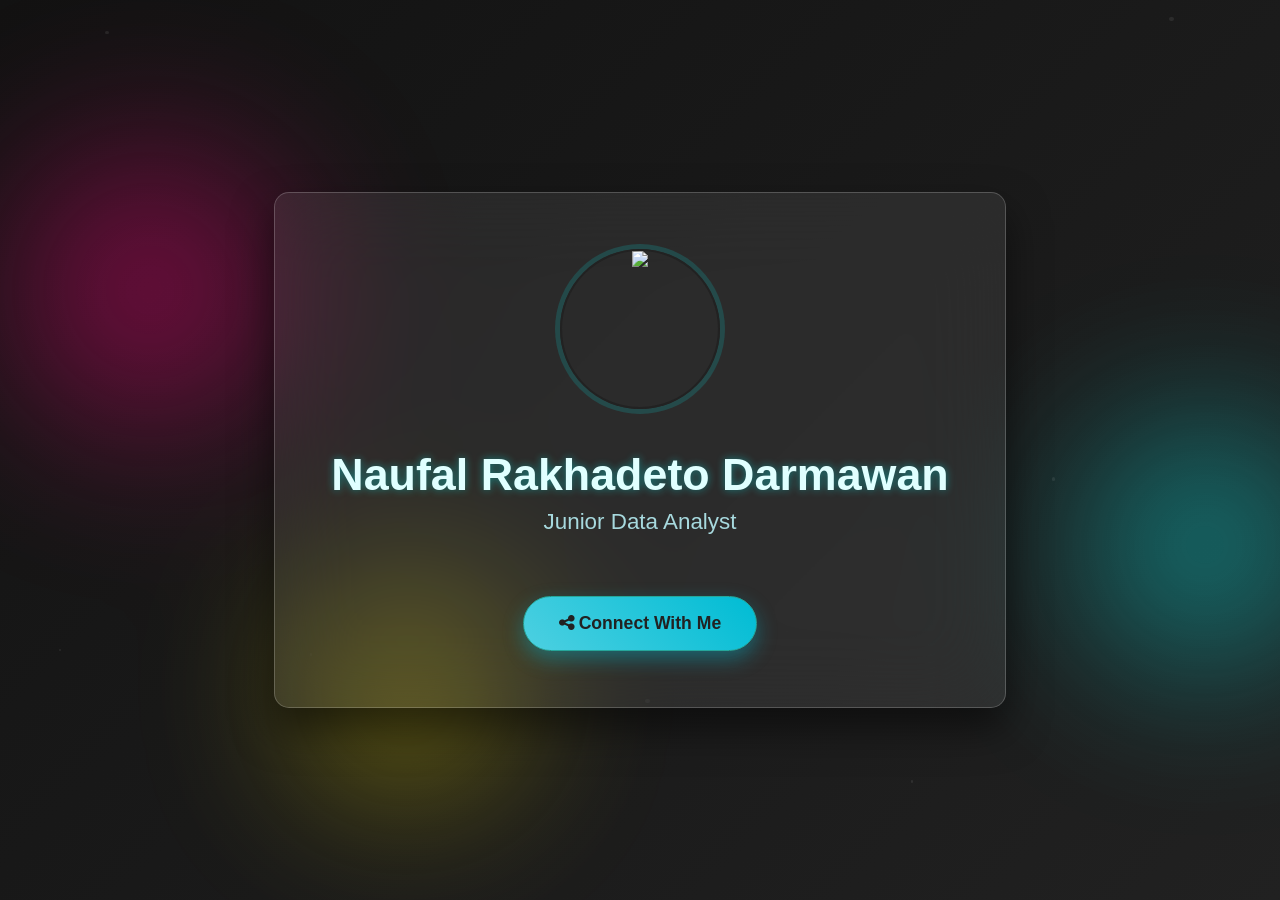
==== Profile.html @ 7662d4f2 "Add files via upload" ====
<!DOCTYPE html>
<html lang="en">
<head>
    <meta charset="UTF-8">
    <meta name="viewport" content="width=device-width, initial-scale=1.0">
    <title>Personal Profile</title>
    <link href="https://cdnjs.cloudflare.com/ajax/libs/font-awesome/6.4.0/css/all.min.css" rel="stylesheet">
    <link href="https://fonts.googleapis.com/css2?family=Lato:wght@300;400&family=Roboto:wght@400;500&display=swap" rel="stylesheet">
    <style>
        /* --- GLOBAL RESET & BODY --- */
        * {
            margin: 0;
            padding: 0;
            box-sizing: border-box;
        }

        body {
            font-family: 'Lato', sans-serif; /* Font default untuk body */
            background: linear-gradient(135deg, #121212 0%, #212121 100%); /* Hitam pekat ke abu-abu gelap */
            min-height: 100vh;
            overflow-x: hidden;
            position: relative;
            color: #f0f0f0; /* Teks default putih pucat */
        }

        /* --- BACKGROUND ANIMATION (PARTIKEL) --- */
        .bg-animation {
            position: fixed;
            top: 0;
            left: 0;
            width: 100%;
            height: 100%;
            pointer-events: none;
            z-index: 1;
        }

        .particle {
            position: absolute;
            background: rgba(255, 255, 255, 0.08); /* Partikel sangat redup */
            border-radius: 50%;
            animation: float 8s ease-in-out infinite;
        }

        @keyframes float {
            0%, 100% { transform: translateY(0px) rotate(0deg); }
            50% { transform: translateY(-20px) rotate(180deg); }
        }

        /* --- NEW: NEBULAR GLOW EFFECT --- */
        .nebula-glow-container {
            position: fixed;
            top: 0;
            left: 0;
            width: 100%;
            height: 100%;
            pointer-events: none;
            z-index: 0; /* Di belakang semua konten dan partikel */
            filter: blur(80px); /* Sangat buram untuk efek glow */
            opacity: 0.6;
        }

        .glow-sphere {
            position: absolute;
            width: 400px;
            height: 400px;
            border-radius: 50%;
            animation: glowMove 25s linear infinite alternate;
        }

        .glow-1 {
            background: radial-gradient(circle, #ff007f 0%, transparent 70%); /* Pink neon */
            top: 10%;
            left: -50px;
            animation-delay: 0s;
        }

        .glow-2 {
            background: radial-gradient(circle, #00ffff 0%, transparent 70%); /* Cyan neon */
            bottom: 20%;
            right: -100px;
            animation-delay: 8s;
            width: 350px;
            height: 350px;
        }

        .glow-3 {
            background: radial-gradient(circle, #ffea00 0%, transparent 70%); /* Kuning neon */
            top: 60%;
            left: 20%;
            animation-delay: 15s;
            width: 300px;
            height: 300px;
        }

        @keyframes glowMove {
            0% { transform: translate(0, 0); }
            25% { transform: translate(50px, -30px); }
            50% { transform: translate(-50px, 40px); }
            75% { transform: translate(30px, -20px); }
            100% { transform: translate(0, 0); }
        }

        /* --- CONTAINER --- */
        .container {
            position: relative;
            z-index: 2;
            max-width: 1200px;
            margin: 0 auto;
            padding: 2rem;
            min-height: 100vh;
            display: flex;
            align-items: center;
            justify-content: center;
        }

        /* --- PROFILE CARD (KARTU INFORMASI ANDA) --- */
        .profile-card {
            background: rgba(255, 255, 255, 0.08); /* Lebih terang sedikit dari sebelumnya agar teks lebih mudah dibaca */
            backdrop-filter: blur(40px); /* Blur lebih kuat untuk kesan menyatu dengan latar belakang */
            border: 1px solid rgba(255, 255, 255, 0.2); /* Bingkai tipis dan berwarna putih semi-transparan untuk kontras halus */
            border-radius: 15px; /* Sudut sedikit lebih tajam, memberikan kesan modern yang kuat */
            padding: 3.5rem; /* Padding sedikit lebih besar untuk ruang teks */
            text-align: center;
            box-shadow: 0 20px 40px rgba(0, 0, 0, 0.5); /* Bayangan tetap gelap namun sedikit lebih naik */
            transition: all 0.4s ease-in-out; /* Transisi lebih halus */
            animation: slideUp 1s ease-out;
        }

        @keyframes slideUp {
            from { opacity: 0; transform: translateY(50px); }
            to { opacity: 1; transform: translateY(0); }
        }

        .profile-card:hover {
            transform: translateY(-12px); /* Efek hover lebih terasa */
            box-shadow: 0 30px 60px rgba(0, 0, 0, 0.7); /* Bayangan hover lebih dramatis */
        }

        /* --- PROFILE IMAGE (FOTO PROFIL) --- */
        .profile-image {
            width: 160px; /* Sedikit lebih kecil agar tidak terlalu mendominasi di tema gelap */
            height: 160px;
            border-radius: 50%;
            margin: 0 auto 2.5rem; /* Margin bawah sedikit lebih besar */
            overflow: hidden;
            animation: pulse 2s infinite;
            border: 2px solid #222; /* Border gelap tipis pada gambar */
            box-shadow: 0 0 0 5px rgba(0, 255, 255, 0.15); /* Efek glow tipis di sekitar gambar */
        }

        @keyframes pulse {
            0% { box-shadow: 0 0 0 0 rgba(0, 255, 255, 0.2); } /* Pulse lebih lembut */
            70% { box-shadow: 0 0 0 15px rgba(0, 255, 255, 0); }
            100% { box-shadow: 0 0 0 0 rgba(0, 255, 255, 0); }
        }

        /* --- PROFILE TEXT COLORS & FONTS --- */
        .profile-name {
            font-family: 'Montserrat', sans-serif; /* Font lebih kuat, modern, dan profesional */
            font-size: 2.8rem; /* Ukuran lebih besar untuk penekanan di tema gelap */
            font-weight: 700; /* Tebal untuk kontras yang jelas */
            color: #e0ffff; /* Warna aqua pucat, memberikan efek "neon glow" yang elegan */
            margin-bottom: 0.6rem;
            text-shadow: 0 0 8px rgba(0, 255, 255, 0.4); /* Bayangan teks yang memberikan efek cahaya halus */
        }

        .profile-title {
            font-family: 'Open Sans', sans-serif; /* Font yang bersih, mudah dibaca, dan universal */
            font-size: 1.4rem; /* Ukuran sedikit lebih besar */
            color: #a7d9de; /* Warna abu-abu kebiruan yang lembut */
            margin-bottom: 2.8rem;
            font-weight: 400; /* Lebih ringan dari nama, untuk hierarki */
        }

        .profile-description {
            font-family: 'Open Sans', sans-serif; /* Sama dengan title, konsisten untuk readability */
            font-size: 1.15rem; /* Ukuran sedikit lebih besar untuk keterbacaan di latar gelap */
            color: #c7e9ed; /* Warna abu-abu kebiruan yang sangat terang */
            line-height: 1.8; /* Jarak baris yang lebih lebar sangat penting untuk teks gelap agar tidak terlihat padat */
            margin-bottom: 3.8rem;
            max-width: 650px;
            margin-left: auto;
            margin-right: auto;
        }
        
        /* --- SOCIAL BUTTON --- */
        .social-container {
            position: relative;
        }

        .social-trigger {
            background: linear-gradient(45deg, #4dd0e1, #00bcd4); /* Cyan ke teal */
            color: #222; /* Teks tombol jadi gelap agar kontras */
            border: 1px solid #26a69a; /* Border teal tipis */
            padding: 1rem 2.2rem;
            border-radius: 50px;
            font-size: 1.1rem;
            font-weight: 600;
            cursor: pointer;
            transition: all 0.3s ease;
            box-shadow: 0 8px 20px rgba(0, 188, 212, 0.4); /* Bayangan tombol lebih fokus */
            position: relative;
            overflow: hidden;
        }

        .social-trigger::before {
            content: '';
            position: absolute;
            top: 0;
            left: -100%;
            width: 100%;
            height: 100%;
            background: linear-gradient(90deg, transparent, rgba(255, 255, 255, 0.2), transparent); /* Efek kilau putih */
            transition: left 0.4s;
        }

        .social-trigger:hover::before {
            left: 100%;
        }

        .social-trigger:hover {
            transform: translateY(-5px);
            box-shadow: 0 12px 30px rgba(0, 188, 212, 0.6); /* Efek hover lebih kuat */
        }

        /* --- SOCIAL LINKS --- */
        .social-links {
            position: absolute;
            top: -200px;
            left: 50%;
            transform: translateX(-50%);
            display: flex;
            gap: 1.5rem;
            opacity: 0;
            visibility: hidden;
            transition: all 0.5s cubic-bezier(0.68, -0.55, 0.265, 1.55);
        }

        .social-links.active {
            top: -120px;
            opacity: 1;
            visibility: visible;
        }

        .social-link {
            width: 60px;
            height: 60px;
            border-radius: 50%;
            display: flex;
            align-items: center;
            justify-content: center;
            color: white;
            text-decoration: none;
            font-size: 1.5rem;
            transition: all 0.3s ease;
            box-shadow: 0 10px 20px rgba(0, 0, 0, 0.2);
            position: relative;
            overflow: hidden;
            animation: bounceIn 0.5s ease-out;
            animation-fill-mode: both;
        }

        .social-link::before {
            content: '';
            position: absolute;
            top: 0;
            left: 0;
            width: 100%;
            height: 100%;
            background: inherit;
            transform: scale(0);
            border-radius: 50%;
            transition: transform 0.3s ease;
            z-index: -1;
        }

        .social-link:hover::before {
            transform: scale(1.2);
        }

        .social-link:hover {
            transform: translateY(-5px) scale(1.1);
            box-shadow: 0 15px 30px rgba(0, 0, 0, 0.2);
        }

        .social-link:nth-child(1) { animation-delay: 0.1s; }
        .social-link:nth-child(2) { animation-delay: 0.2s; }
        .social-link:nth-child(3) { animation-delay: 0.3s; }
        .social-link:nth-child(4) { animation-delay: 0.4s; }

        @keyframes bounceIn {
            0% { opacity: 0; transform: scale(0.3) translateY(50px); }
            50% { opacity: 1; transform: scale(1.05) translateY(-10px); }
            70% { transform: scale(0.9) translateY(0px); }
            100% { opacity: 1; transform: scale(1) translateY(0px); }
        }

        /* Warna ikon sosial disesuaikan untuk tema gelap */
        .github { background: linear-gradient(45deg, #000, #333); }
        .instagram { background: linear-gradient(45deg, #a80084, #ff007f); } /* Lebih ke ungu/pink neon */
        .whatsapp { background: linear-gradient(45deg, #10b981, #0c8a66); } /* Hijau lebih gelap */
        .linkedin { background: linear-gradient(45deg, #004d7f, #0077b5); } /* Biru lebih gelap */

        /* --- TOOLTIP --- */
        .tooltip {
            position: absolute;
            bottom: -40px;
            left: 50%;
            transform: translateX(-50%);
            background: rgba(255, 255, 255, 0.2); /* Abu-abu transparan untuk gelap */
            color: white;
            padding: 0.5rem 1rem;
            border-radius: 20px;
            font-size: 0.8rem;
            white-space: nowrap;
            opacity: 0;
            visibility: hidden;
            transition: all 0.3s ease;
            z-index: 10;
        }

        .social-link:hover .tooltip {
            opacity: 1;
            visibility: visible;
            bottom: -35px;
        }

        /* --- RESPONSIVE MEDIA QUERIES --- */
        @media (max-width: 768px) {
            .container {
                padding: 1rem;
            }
            .profile-card {
                padding: 2rem;
                border-radius: 20px;
            }
            .profile-name {
                font-size: 2rem;
            }
            .profile-image {
                width: 150px;
                height: 150px;
            }
            .social-links {
                flex-wrap: wrap;
                gap: 1rem;
            }
            .glow-sphere {
                width: 200px !important;
                height: 200px !important;
                filter: blur(40px);
            }
            .glow-1 { top: 5%; left: -20px; }
            .glow-2 { bottom: 10%; right: -30px; }
            .glow-3 { top: 40%; left: 60%; }
        }
    </style>
</head>
<body>
    <div class="bg-animation" id="bgAnimation"></div>
    <div class="nebula-glow-container">
        <div class="glow-sphere glow-1"></div>
        <div class="glow-sphere glow-2"></div>
        <div class="glow-sphere glow-3"></div>
    </div>
    
    <div class="container">
        <div class="profile-card">
            <div class="profile-image">
                <img src="Foto.jpg">
            </div>
            
            <h1 class="profile-name">Naufal Rakhadeto Darmawan</h1>
            <p class="profile-title">Junior Data Analyst</p>
            
            <p class="profile-description">
                Undergraduate Information System student at UIN Syarif Hidayatullah Jakarta 
                Let's connect and build something amazing together!
            </p>
            
            <div class="social-container">
                <button class="social-trigger" id="socialTrigger">
                    <i class="fas fa-share-alt"></i> Connect With Me
                </button>
                
                <div class="social-links" id="socialLinks">
                    <a href="https://github.com/rakhadeto" class="social-link github" target="_blank">
                        <i class="fab fa-github"></i>
                        <div class="tooltip">GitHub</div>
                    </a>
                    <a href="https://instagram.com/rakhadeto_d" class="social-link instagram" target="_blank">
                        <i class="fab fa-instagram"></i>
                        <div class="tooltip">Instagram</div>
                    </a>
                    <a href="https://wa.me/6281291359191" class="social-link whatsapp" target="_blank">
                        <i class="fab fa-whatsapp"></i>
                        <div class="tooltip">WhatsApp</div>
                    </a>
                    <a href="https://www.linkedin.com/in/naufal-rakhadeto-780470322?utm_source=share&utm_campaign=share_via&utm_content=profile&utm_medium=android_app" class="social-link linkedin" target="_blank">
                        <i class="fab fa-linkedin-in"></i>
                        <div class="tooltip">LinkedIn</div>
                    </a>
                </div>
            </div>
        </div>
    </div>

    <script>
        // Background animation (existing from previous code)
        function createParticles() {
            const bgAnimation = document.getElementById('bgAnimation');
            const particleCount = 15;

            for (let i = 0; i < particleCount; i++) {
                const particle = document.createElement('div');
                particle.className = 'particle';
                
                const size = Math.random() * 4 + 2;
                particle.style.width = size + 'px';
                particle.style.height = size + 'px';
                particle.style.left = Math.random() * 100 + '%';
                particle.style.top = Math.random() * 100 + '%';
                particle.style.animationDelay = Math.random() * 8 + 's';
                particle.style.animationDuration = (Math.random() * 4 + 6) + 's';

                bgAnimation.appendChild(particle);
            }
        }

        // Social links toggle (existing from previous code)
        const socialTrigger = document.getElementById('socialTrigger');
        const socialLinks = document.getElementById('socialLinks');
        let isOpen = false;

        socialTrigger.addEventListener('click', function() {
            isOpen = !isOpen;
            
            if (isOpen) {
                socialLinks.classList.add('active');
                socialTrigger.innerHTML = '<i class="fas fa-times"></i> Close';
                // WARNA TOMBOL 'CLOSE' UNTUK OPSI 2
                socialTrigger.style.background = 'linear-gradient(45deg, #FF0055, #D1002A)'; 
            } else {
                socialLinks.classList.remove('active');
                socialTrigger.innerHTML = '<i class="fas fa-share-alt"></i> Connect With Me';
                socialTrigger.style.background = 'linear-gradient(45deg, #4dd0e1, #00bcd4)';
            }
        });

        // Close social links when clicking outside (existing from previous code)
        document.addEventListener('click', function(e) {
            if (!e.target.closest('.social-container') && isOpen) {
                socialLinks.classList.remove('active');
                socialTrigger.innerHTML = '<i class="fas fa-share-alt"></i> Connect With Me';
                socialTrigger.style.background = 'linear-gradient(45deg, #4dd0e1, #00bcd4)';
                isOpen = false;
            }
        });

        // Add click effect to social links (existing from previous code)
        document.querySelectorAll('.social-link').forEach(link => {
            link.addEventListener('click', function(e) {
                const ripple = document.createElement('div');
                ripple.style.position = 'absolute';
                ripple.style.borderRadius = '50%';
                ripple.style.background = 'rgba(255, 255, 255, 0.6)';
                ripple.style.transform = 'scale(0)';
                ripple.style.animation = 'ripple 0.6s linear';
                ripple.style.left = '50%';
                ripple.style.top = '50%';
                ripple.style.width = '20px';
                ripple.style.height = '20px';
                ripple.style.marginLeft = '-10px';
                ripple.style.marginTop = '-10px';

                this.appendChild(ripple);
                
                setTimeout(() => {
                    ripple.remove();
                }, 600);
            });
        });

        // Add ripple animation (existing from previous code)
        const style = document.createElement('style');
        style.textContent = `
            @keyframes ripple {
                to {
                    transform: scale(4);
                    opacity: 0;
                }
            }
        `;
        document.head.appendChild(style);

        // Initialize particles (existing from previous code)
        createParticles();

        // Add typing effect to description (existing from previous code)
        const description = document.querySelector('.profile-description');
        const text = description.textContent;
        description.textContent = '';
        let i = 0;

        function typeWriter() {
            if (i < text.length) {
                description.textContent += text.charAt(i);
                i++;
                setTimeout(typeWriter, 30);
            }
        }

        window.addEventListener('load', () => {
            setTimeout(typeWriter, 1000);
        });
    </script>
</body>
</html>
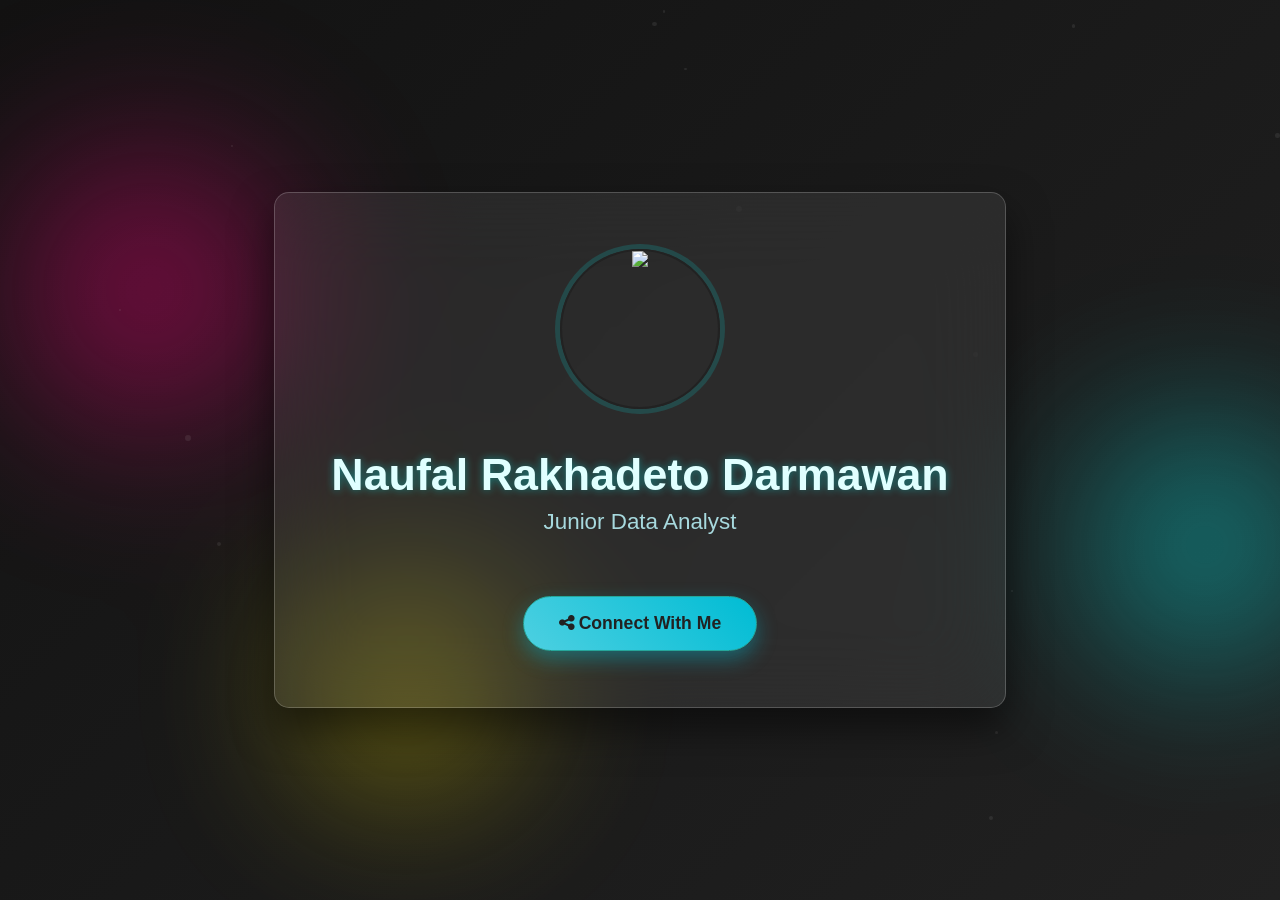
==== commit 96b34eed: "Update Profile.html" ====
--- a/Profile.html
+++ b/Profile.html
@@ -367,7 +367,7 @@
     <div class="container">
         <div class="profile-card">
             <div class="profile-image">
-                <img src="Foto.jpg">
+                <img src="Naufal.jpeg">
             </div>
             
             <h1 class="profile-name">Naufal Rakhadeto Darmawan</h1>
@@ -515,4 +515,4 @@
         });
     </script>
 </body>
-</html>+</html>
